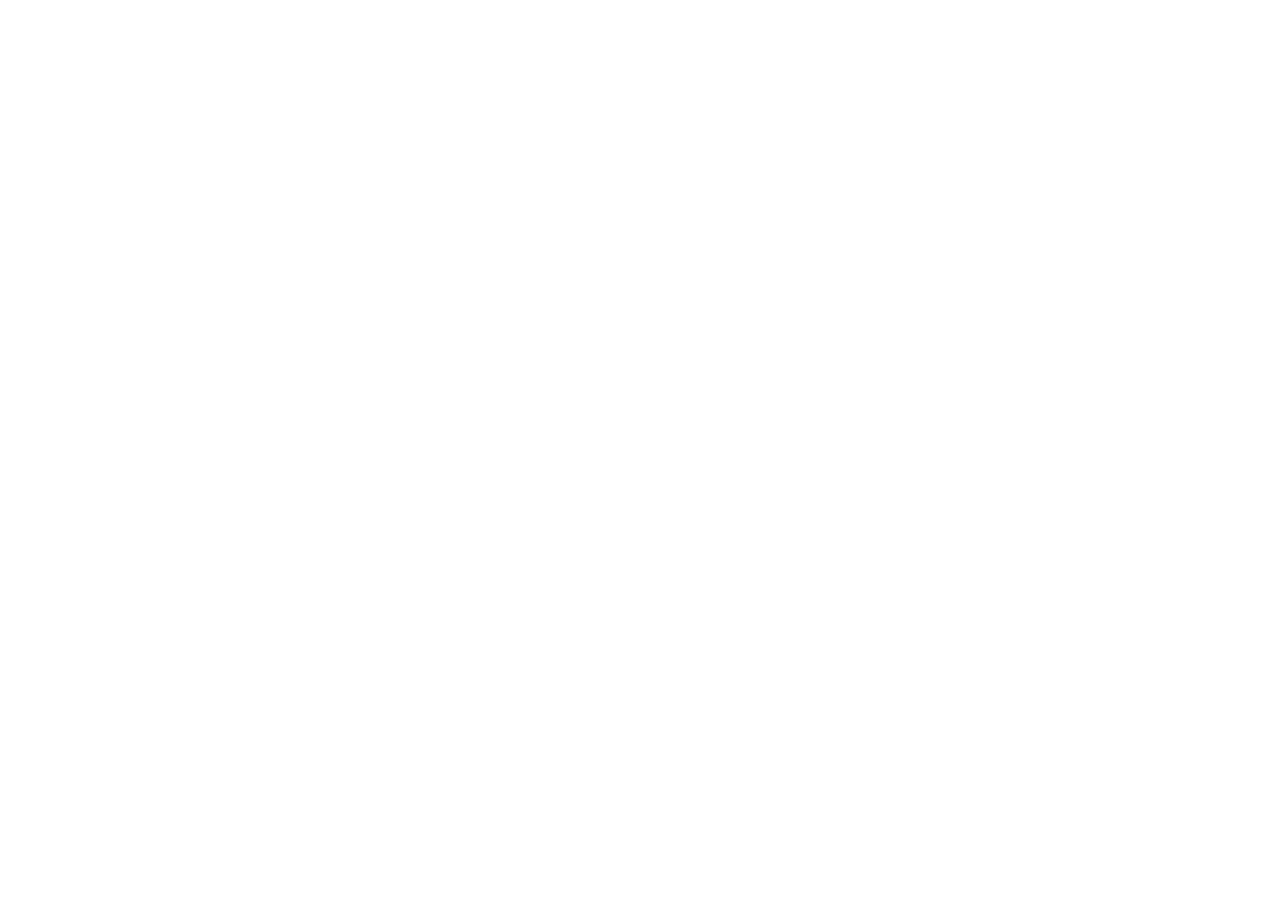
==== app/index.html @ 3ca8b782 "Initial commit" ====
<!DOCTYPE html>
<!--[if lt IE 7]>      <html lang="en" ng-app="law" class="no-js lt-ie9 lt-ie8 lt-ie7"> <![endif]-->
<!--[if IE 7]>         <html lang="en" ng-app="law" class="no-js lt-ie9 lt-ie8"> <![endif]-->
<!--[if IE 8]>         <html lang="en" ng-app="law" class="no-js lt-ie9"> <![endif]-->
<!--[if gt IE 8]><!--> <html lang="en" ng-app="law" class="no-js"> <!--<![endif]-->
<head>
  <meta charset="utf-8">
  <meta http-equiv="X-UA-Compatible" content="IE=edge">
  <title></title>
  <meta name="description" content="">
  <meta name="viewport" content="width=device-width, initial-scale=1">
  <link rel="stylesheet" href="css/law.css">
  <link rel="stylesheet" href="bower_components/bootstrap/dist/css/bootstrap.min.css">



</head>
<body ng-app="law">

  <div ui-view></div>



  <!-- In production use:
  <script src="//ajax.googleapis.com/ajax/libs/angularjs/x.x.x/angular.min.js"></script>
  -->
  <script src="bower_components/angular/angular.js"></script>
  <script src="bower_components/angular-ui-router/release/angular-ui-router.min.js"></script>
  <script src="bower_components/jquery/dist/jquery.min.js"></script>
  <script src="bower_components/bootstrap/dist/js/bootstrap.min.js"></script>

  <script src="js/app.js"></script>
  <script src="js/config.js"></script>
  <script src="js/controllers.js"></script>
  <script src="js/service.js"></script>

</body>
</html>
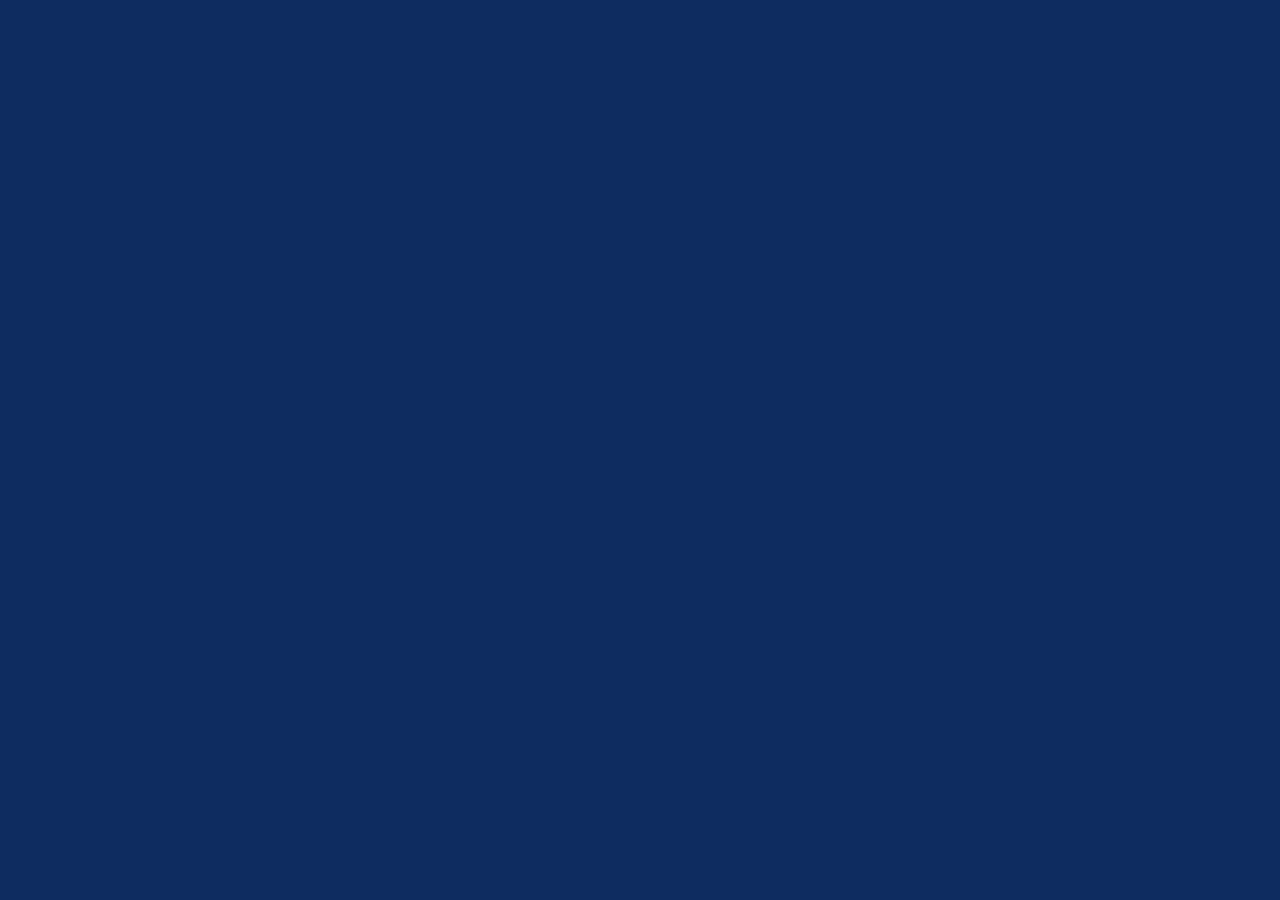
==== commit 20ce01ce: "Integration du font modification du header" ====
--- a/app/index.html
+++ b/app/index.html
@@ -6,9 +6,10 @@
 <head>
   <meta charset="utf-8">
   <meta http-equiv="X-UA-Compatible" content="IE=edge">
-  <title></title>
+  <title>Cheudjouo Office</title>
   <meta name="description" content="">
   <meta name="viewport" content="width=device-width, initial-scale=1">
+  <link rel="stylesheet" href="css/font.css">
   <link rel="stylesheet" href="css/law.css">
   <link rel="stylesheet" href="bower_components/bootstrap/dist/css/bootstrap.min.css">
 
--- a/app/css/font.css
+++ b/app/css/font.css
@@ -0,0 +1,4 @@
+@font-face {
+    font-family: "FranklinGothicFSMediumCondens";
+    src: url('fonts/Franklin%20Gothic%20Medium%20Cond%20Regular.ttf') format('truetype');
+}--- a/app/css/law.css
+++ b/app/css/law.css
@@ -0,0 +1,38 @@
+/* Theme 1*/
+/* Theme 2*/
+/* line 4, ../sass/law.scss */
+body {
+  background: #0E2C60;
+}
+
+/* line 10, ../sass/law.scss */
+.header .navbar-inverse {
+  background: #0E2C60;
+  color: #fff;
+}
+/* line 16, ../sass/law.scss */
+.header .navbar li > a {
+  font-family: 'FranklinGothicFSMediumCondens', Arial, sans-serif;
+  text-transform: uppercase;
+  text-decoration: none;
+  color: #363636;
+  padding: 15px 18px 18px 18px;
+  margin: 0;
+  font-size: 15px;
+  background: url(../images/navdot.png) no-repeat 100% 15px;
+  border: 0px;
+  border-top: 2px solid #FFF;
+  word-spacing: 1px;
+  display: inline-block;
+  vertical-align: middle;
+}
+/* line 32, ../sass/law.scss */
+.header .navbar .sarch {
+  border: 0;
+  width: 17px;
+  height: 19px;
+  margin-left: 15px;
+  padding-right: 0px;
+  background: url(../images/search.png) no-repeat 0 50%;
+  position: relative;
+}
